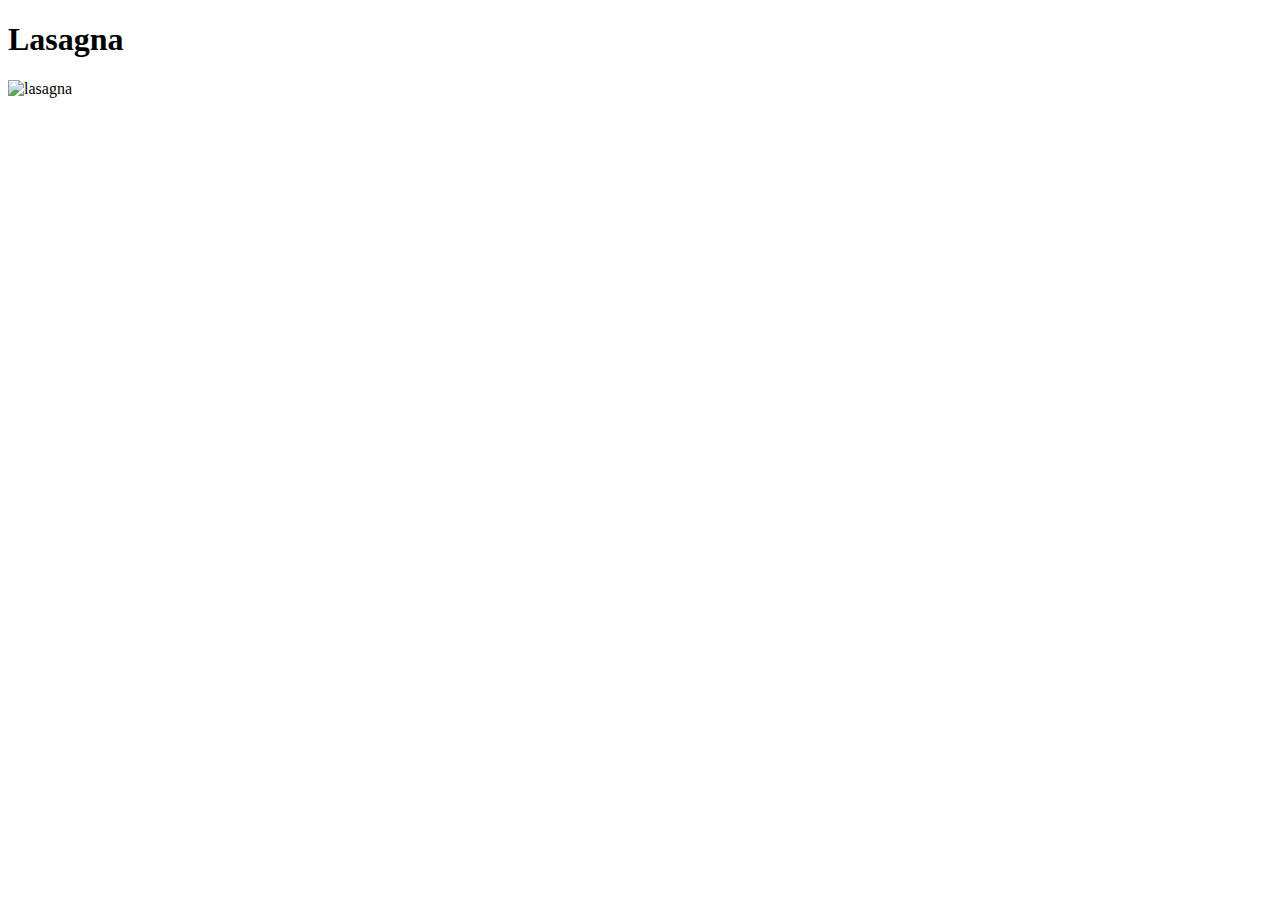
==== recipes/lasagna.html @ 42208ada "add lasagna pic into recipes directory" ====
<!DOCTYPE html>
<html lang="en">
<head>
    <meta charset="UTF-8">
    <meta http-equiv="X-UA-Compatible" content="IE=edge">
    <meta name="viewport" content="width=device-width, initial-scale=1.0">
    <title>Lasagna</title>
</head>
<body>
    <h1>Lasagna</h1>
    <img src="/users/alexsanchez/repos/odin-recipes/recipes/lasagna.jpg" alt="lasagna">
</body>
</html>
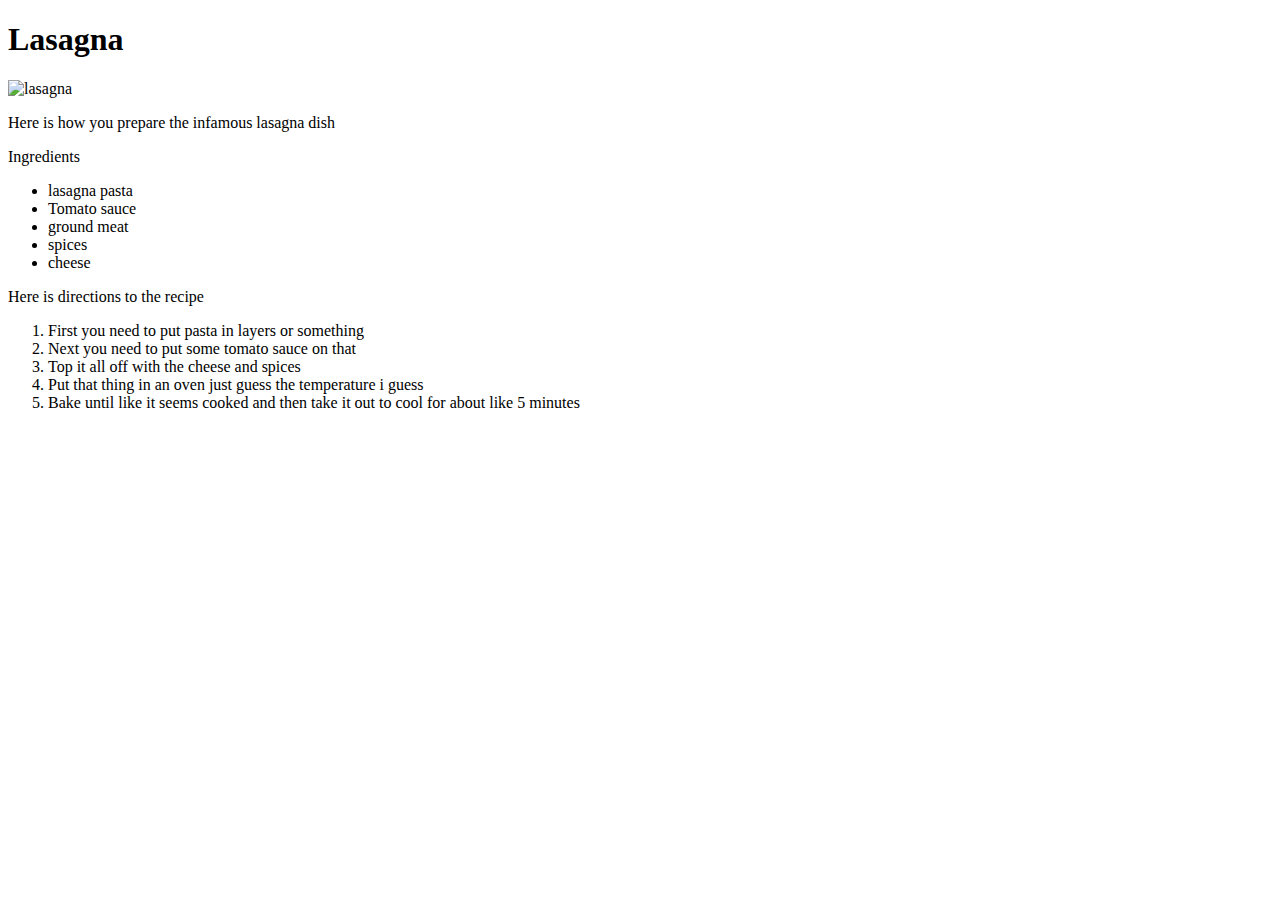
==== commit e3f6f35a: "add description, ingredients and direction to recipe" ====
--- a/recipes/lasagna.html
+++ b/recipes/lasagna.html
@@ -9,5 +9,22 @@
 <body>
     <h1>Lasagna</h1>
     <img src="/users/alexsanchez/repos/odin-recipes/recipes/lasagna.jpg" alt="lasagna">
+    <p>Here is how you prepare the infamous lasagna dish</p>
+    <p>Ingredients</p>
+         <ul>
+            <li>lasagna pasta</li>
+            <li>Tomato sauce</li>
+            <li>ground meat</li>
+            <li>spices</li>
+            <li>cheese</li>
+        </ul>
+    <p>Here is directions to the recipe</p>
+        <ol>
+            <li>First you need to put pasta in layers or something</li>
+            <li>Next you need to put some tomato sauce on that </li>
+            <li>Top it all off with the cheese and spices</li>
+            <li>Put that thing in an oven just guess the temperature i guess</li>
+            <li>Bake until like it seems cooked and then take it out to cool for about like 5 minutes</li>
+        </ol>
 </body>
 </html>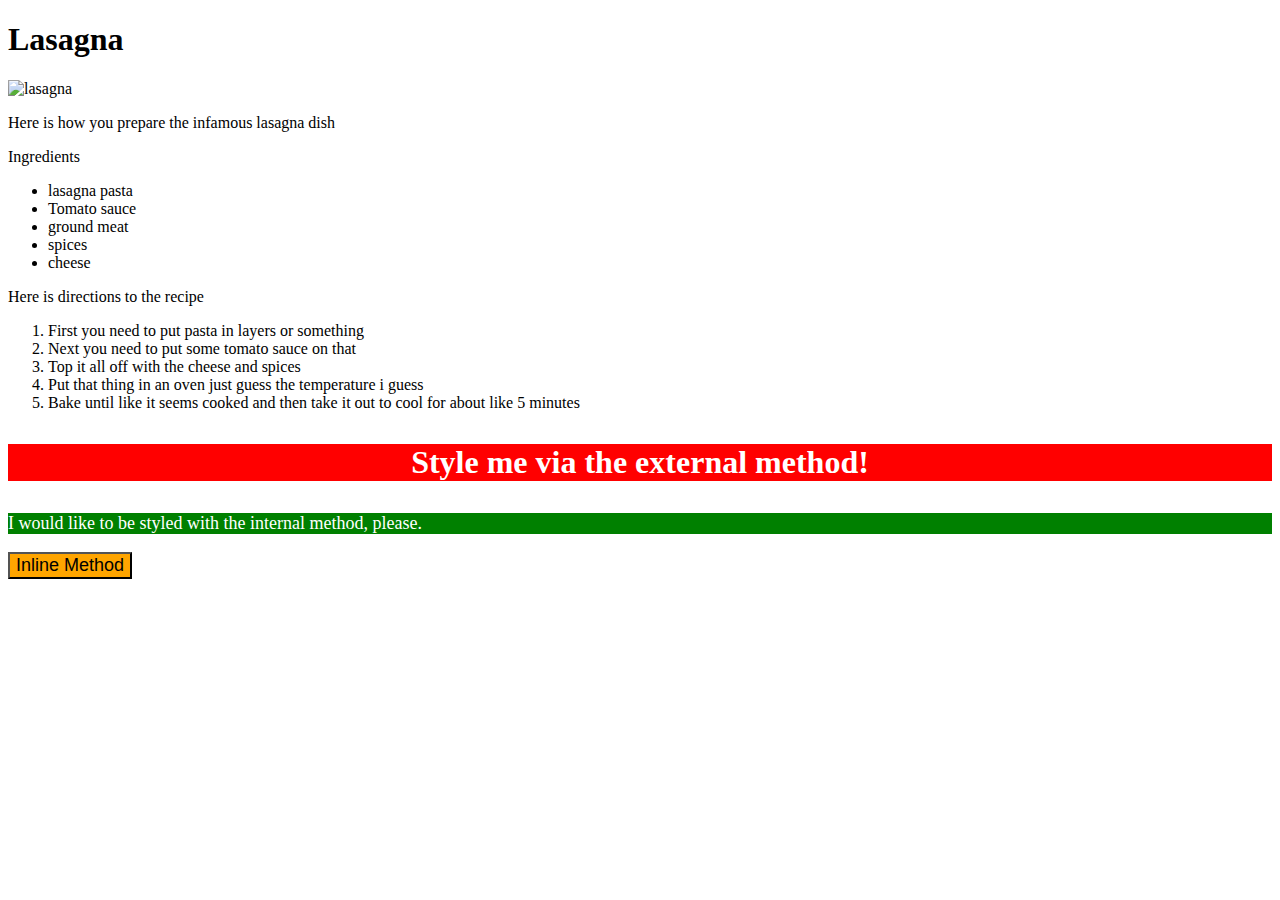
==== commit 064018a5: "Complete exercise 1 for css" ====
--- a/recipes/lasagna.html
+++ b/recipes/lasagna.html
@@ -5,6 +5,14 @@
     <meta http-equiv="X-UA-Compatible" content="IE=edge">
     <meta name="viewport" content="width=device-width, initial-scale=1.0">
     <title>Lasagna</title>
+    <link rel="stylesheet" href="styles.css">
+    <style>
+        .internal {
+            background-color: green;
+            color: white;
+            font-size: 18px;
+        }
+    </style>
 </head>
 <body>
     <h1>Lasagna</h1>
@@ -26,5 +34,13 @@
             <li>Put that thing in an oven just guess the temperature i guess</li>
             <li>Bake until like it seems cooked and then take it out to cool for about like 5 minutes</li>
         </ol>
+    <!--Here we will begin with the practice problems for CSS-->
+    <!--Exercise 1-->
+    <div>
+        <p>Style me via the external method!</p>
+    </div> 
+    <p class="internal">I would like to be styled with the internal method, please.</p>
+    <button style="background-color: orange; font-size: 18px;">Inline Method</button>
+
 </body>
 </html>--- a/recipes/styles.css
+++ b/recipes/styles.css
@@ -0,0 +1,7 @@
+div {
+    background-color: red;
+    color: white;
+    font-size: 32px;
+    text-align: center;
+    font-weight: bold;
+}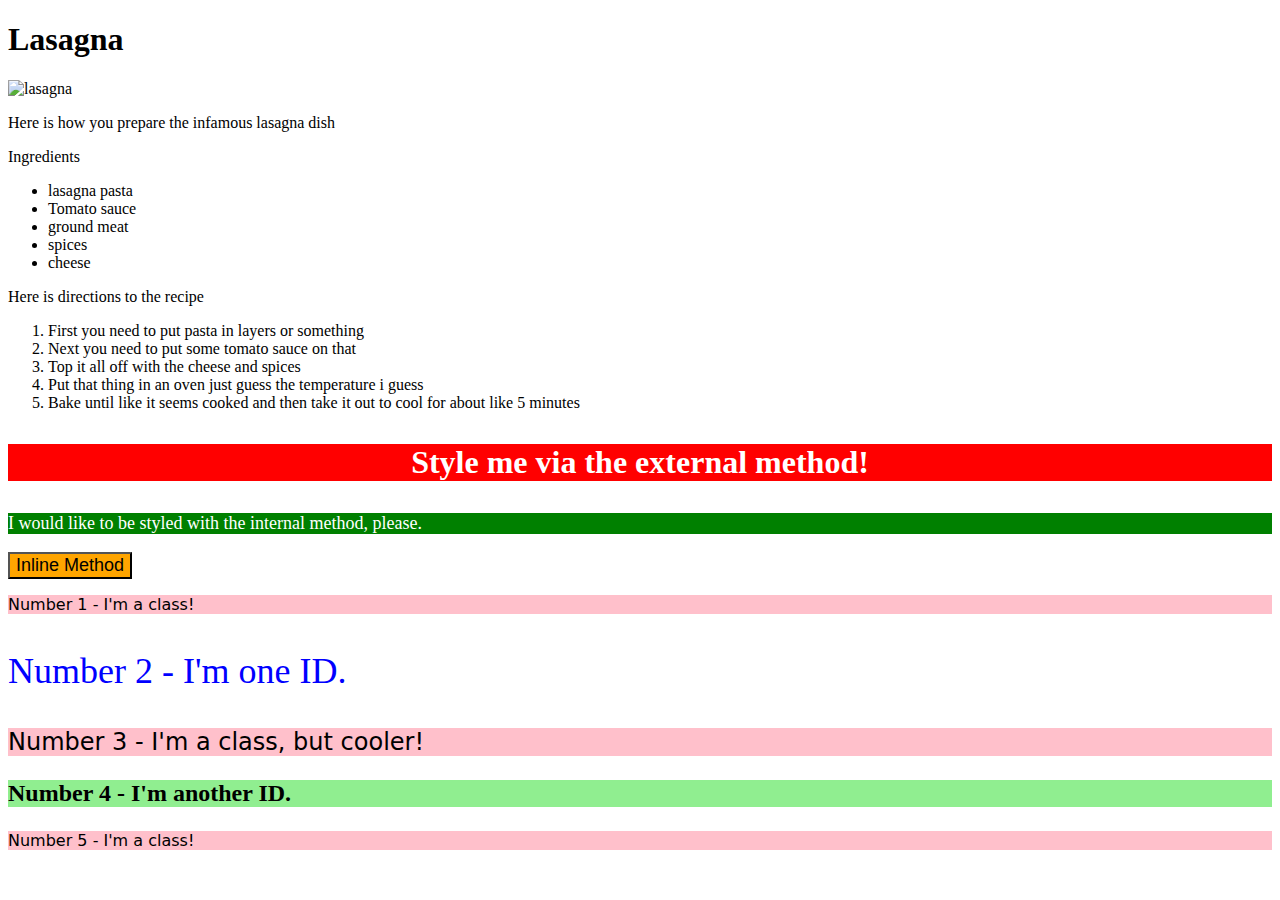
==== commit e9bc215f: "Complete exercise 2 for css" ====
--- a/recipes/lasagna.html
+++ b/recipes/lasagna.html
@@ -41,6 +41,11 @@
     </div> 
     <p class="internal">I would like to be styled with the internal method, please.</p>
     <button style="background-color: orange; font-size: 18px;">Inline Method</button>
-
+    <!--Exercise 2-->
+    <p class="odd">Number 1 - I'm a class!</p>
+    <p id="two">Number 2 - I'm one ID.</p>
+    <p class="odd cool">Number 3 - I'm a class, but cooler!</p>
+    <p id="four">Number 4 - I'm another ID.</p>
+    <p class="odd">Number 5 - I'm a class!</p>
 </body>
 </html>--- a/recipes/styles.css
+++ b/recipes/styles.css
@@ -1,7 +1,26 @@
+/* Exercise 1 */
 div {
     background-color: red;
     color: white;
     font-size: 32px;
     text-align: center;
     font-weight: bold;
+}
+/* Exercise 2 */
+.odd {
+    background-color: pink;
+    font-family: Verdana, "DejaVu Sans", sans-serif; 
+}
+#two {
+    color: blue;
+    font-size: 36px;
+
+}
+.odd.cool {
+    font-size: 24px;
+}
+#four {
+    background-color: lightgreen;
+    font-size: 24px;
+    font-weight: bold;
 }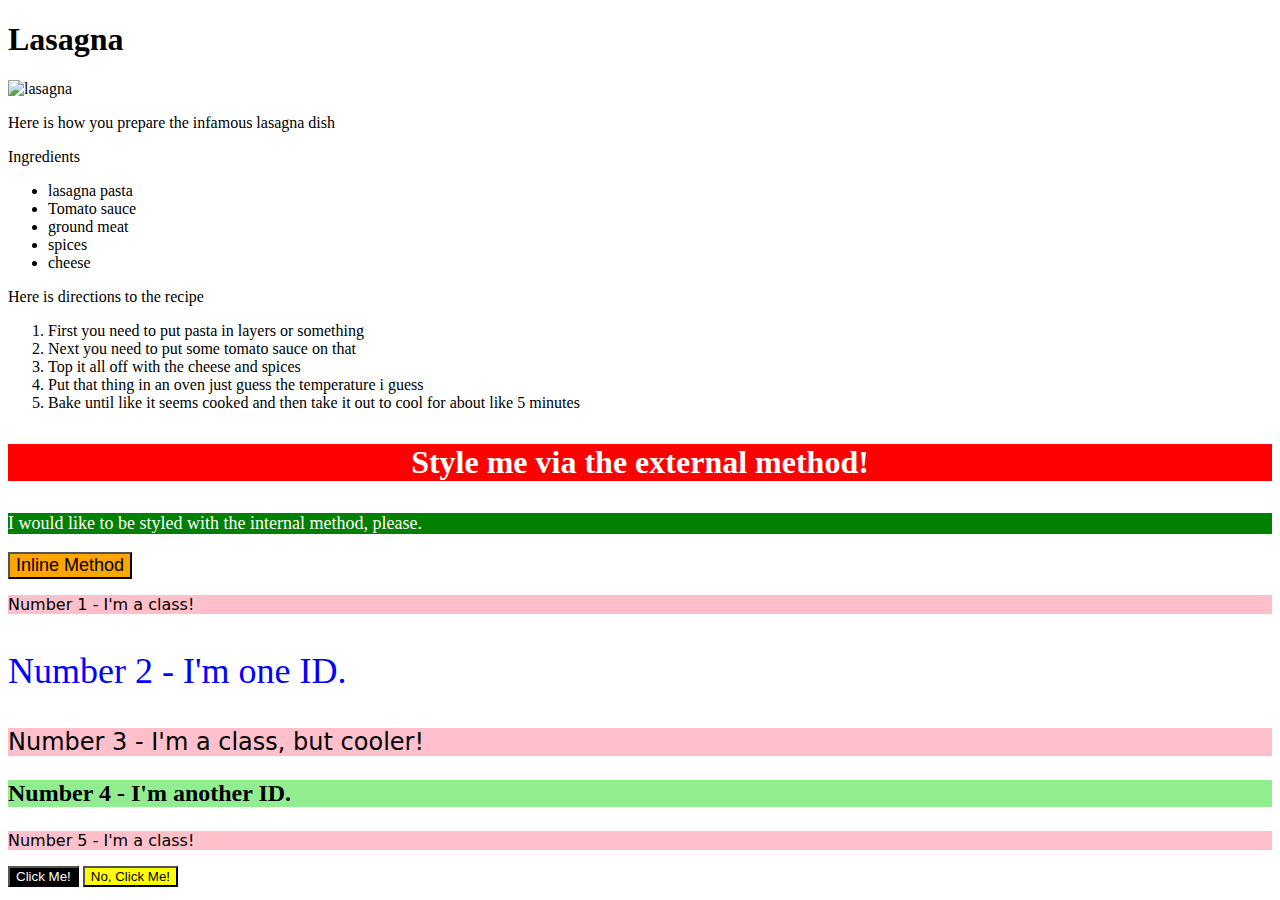
==== commit 44dd69b5: "Complete exercise 3 for css" ====
--- a/recipes/lasagna.html
+++ b/recipes/lasagna.html
@@ -41,11 +41,16 @@
     </div> 
     <p class="internal">I would like to be styled with the internal method, please.</p>
     <button style="background-color: orange; font-size: 18px;">Inline Method</button>
+
     <!--Exercise 2-->
     <p class="odd">Number 1 - I'm a class!</p>
     <p id="two">Number 2 - I'm one ID.</p>
     <p class="odd cool">Number 3 - I'm a class, but cooler!</p>
     <p id="four">Number 4 - I'm another ID.</p>
     <p class="odd">Number 5 - I'm a class!</p>
+
+    <!--Exercise 3-->
+    <button class="click">Click Me!</button>
+    <button class="no-click">No, Click Me!</button>
 </body>
 </html>--- a/recipes/styles.css
+++ b/recipes/styles.css
@@ -23,4 +23,18 @@
     background-color: lightgreen;
     font-size: 24px;
     font-weight: bold;
-}+}
+/* Exercise 3 */
+
+.click
+.noclick {
+    font-size: 28px;
+    font-family: "helvatica", "Times New Roman", sans-serif;
+}
+.click {
+    background-color: black;
+    color: white;
+}
+.no-click {
+    background-color: yellow;
+}
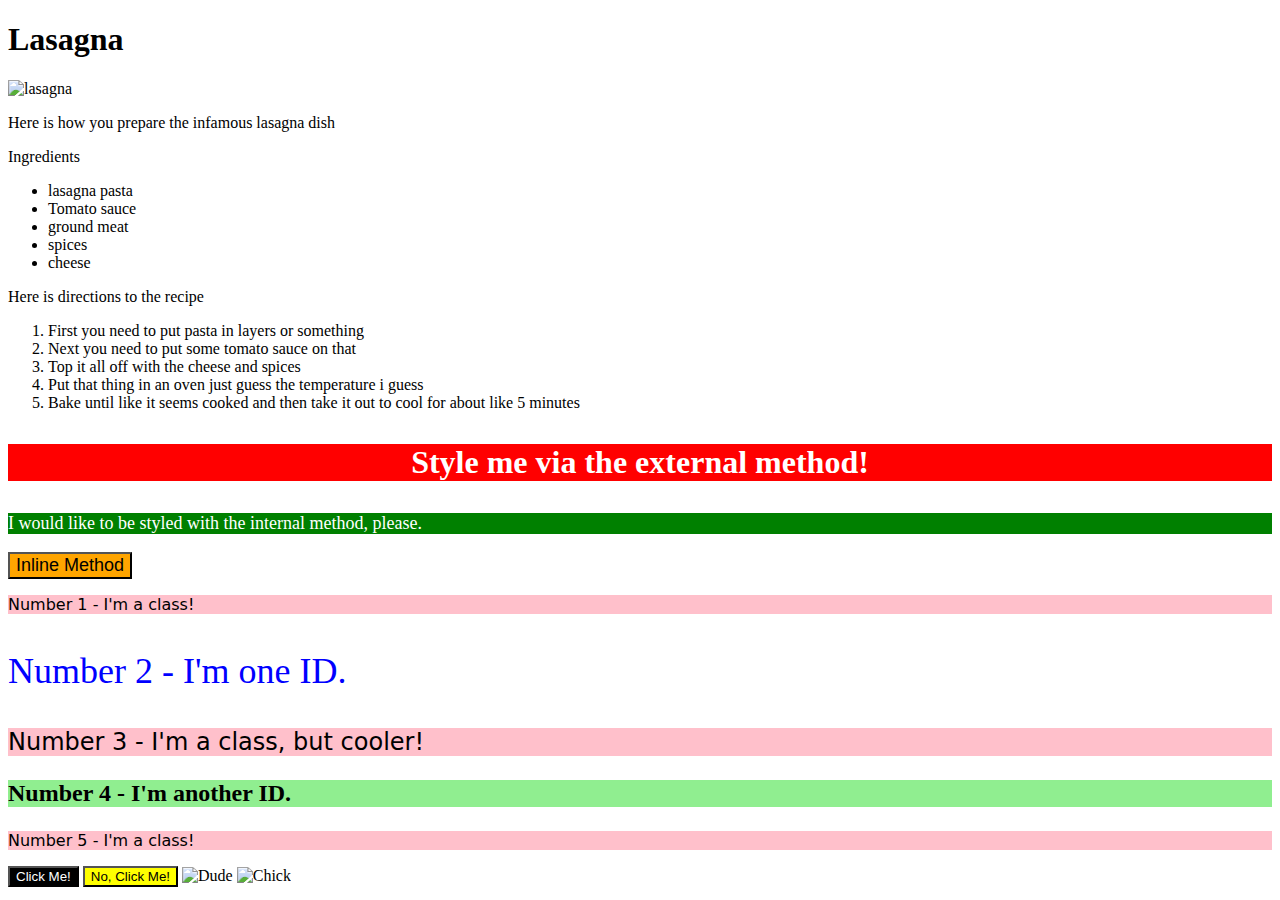
==== commit 74312dff: "Complete exercise 4 for css" ====
--- a/recipes/lasagna.html
+++ b/recipes/lasagna.html
@@ -52,5 +52,9 @@
     <!--Exercise 3-->
     <button class="click">Click Me!</button>
     <button class="no-click">No, Click Me!</button>
+
+    <!--Exercise 4-->
+    <img src="/users/alexsanchez/repos/odin-recipes/recipes/pexels-andrea-piacquadio-3777931.jpeg" alt="Dude">
+    <img src="/users/alexsanchez/repos/odin-recipes/recipes/pexels-katho-mutodo-8434791.jpeg" alt="Chick">
 </body>
 </html>--- a/recipes/styles.css
+++ b/recipes/styles.css
@@ -25,11 +25,10 @@
     font-weight: bold;
 }
 /* Exercise 3 */
-
 .click
 .noclick {
     font-size: 28px;
-    font-family: "helvatica", "Times New Roman", sans-serif;
+    font-family: Helvetica, "Times New Roman", sans-serif;
 }
 .click {
     background-color: black;
@@ -38,3 +37,14 @@
 .no-click {
     background-color: yellow;
 }
+
+/* Exercise 4 */
+.avatar.proportioned {
+    width: 300px;
+    height: auto;
+}
+
+.avatar.distorted {
+    width: 200px;
+    height: 400px;
+}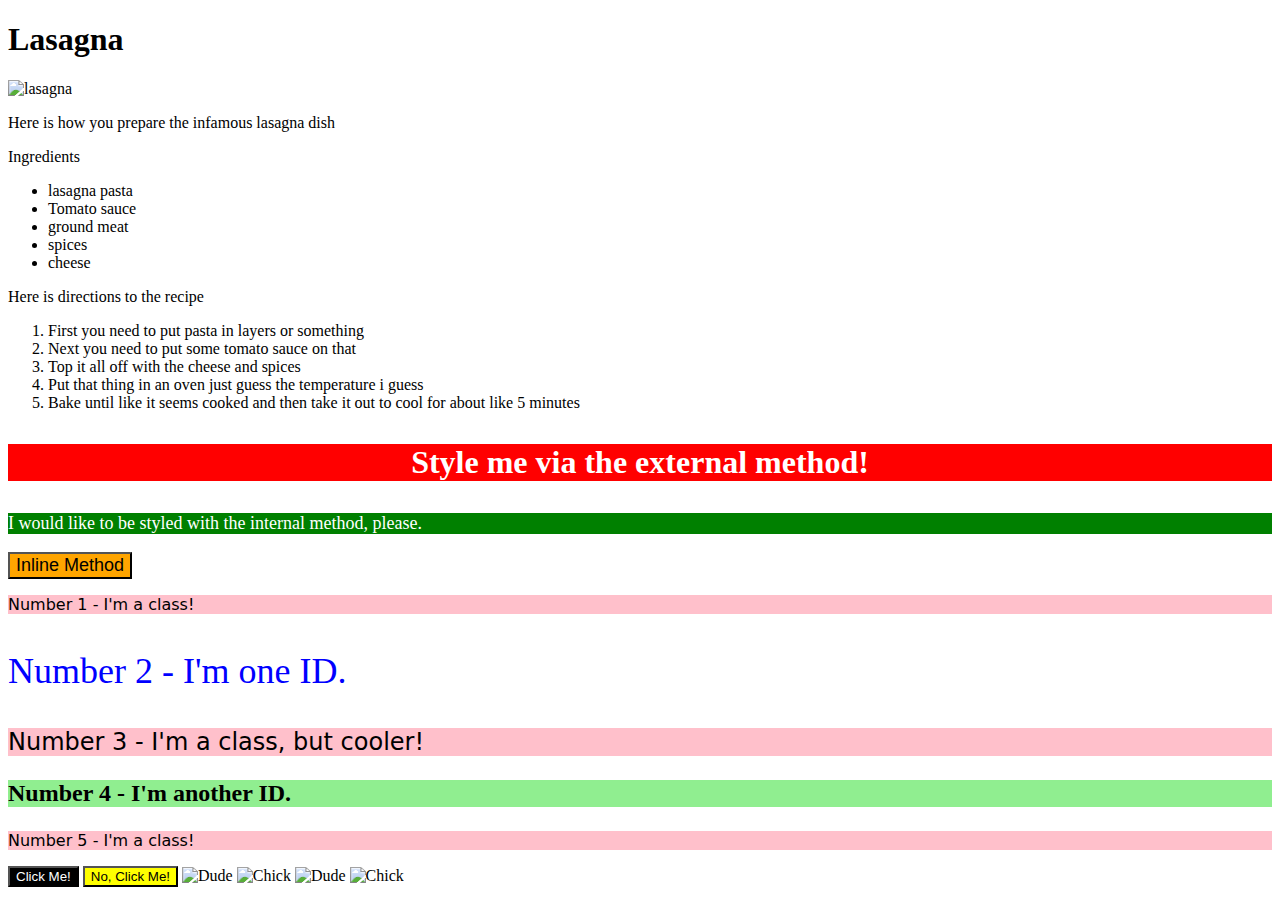
==== commit f851f01b: "complete exercise 4 for css" ====
--- a/recipes/lasagna.html
+++ b/recipes/lasagna.html
@@ -54,7 +54,10 @@
     <button class="no-click">No, Click Me!</button>
 
     <!--Exercise 4-->
-    <img src="/users/alexsanchez/repos/odin-recipes/recipes/pexels-andrea-piacquadio-3777931.jpeg" alt="Dude">
-    <img src="/users/alexsanchez/repos/odin-recipes/recipes/pexels-katho-mutodo-8434791.jpeg" alt="Chick">
+    <img src="/users/alexsanchez/repos/odin-recipes/recipes/pexels-andrea-piacquadio-3777931.jpeg" alt="Dude" class="avatar proportioned">
+    <img src="/users/alexsanchez/repos/odin-recipes/recipes/pexels-katho-mutodo-8434791.jpeg" alt="Chick" class="avatar proportioned">
+
+    <img src="/users/alexsanchez/repos/odin-recipes/recipes/pexels-andrea-piacquadio-3777931.jpeg" alt="Dude" class="avatar distorted">
+    <img src="/users/alexsanchez/repos/odin-recipes/recipes/pexels-katho-mutodo-8434791.jpeg" alt="Chick" class="avatar distorted">
 </body>
 </html>